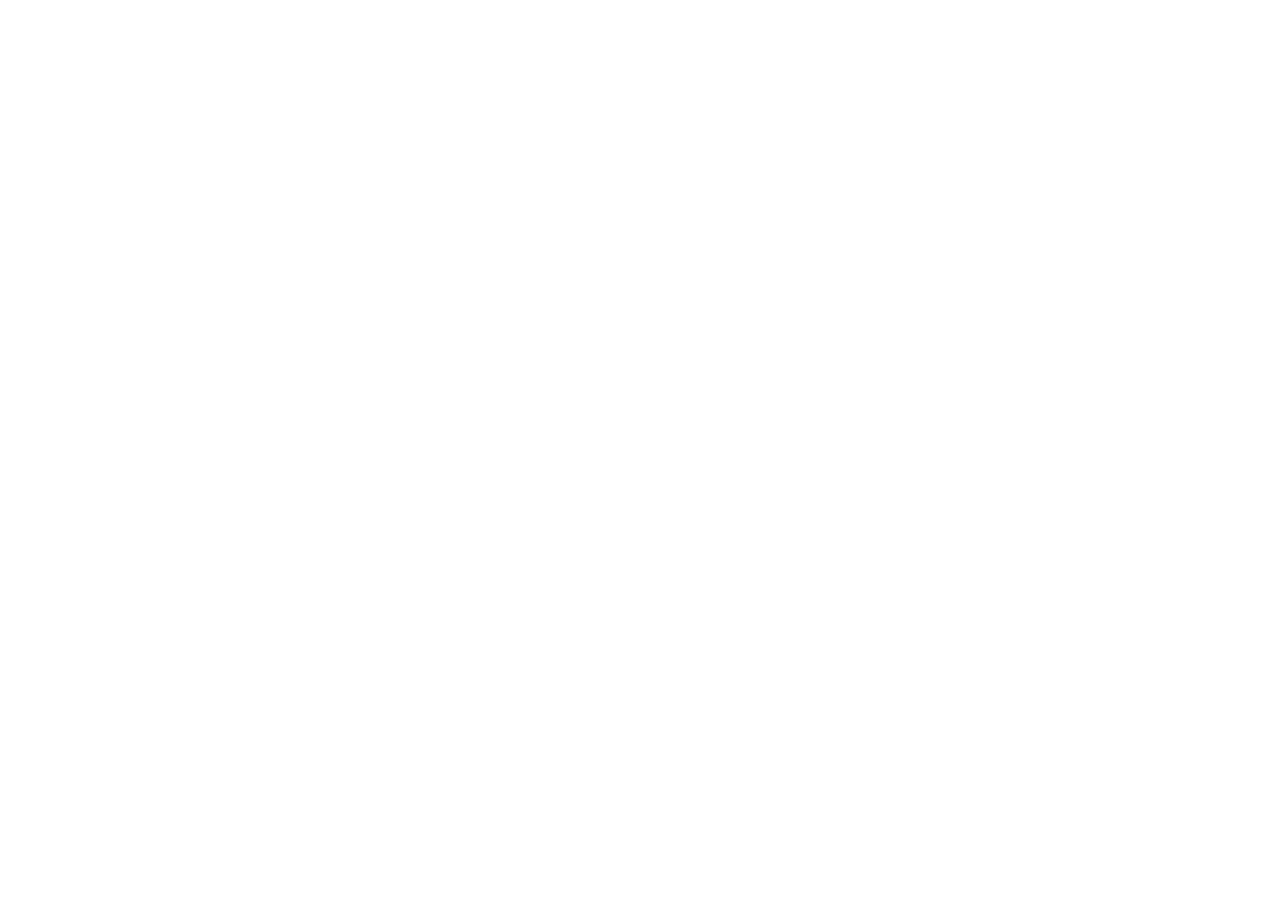
==== projeto-portifolio/index.html @ 774cf027 "update" ====
<!DOCTYPE html>
<html lang="pt-br">
<head>
   <meta charset="UTF-8">
   <meta http-equiv="X-UA-Compatible" content="IE=edge">
   <meta name="viewport" content="width=device-width, initial-scale=1.0">
   <title>Portifolio</title>
</head>
<body>
   <header></header>
   
</body>
</html>
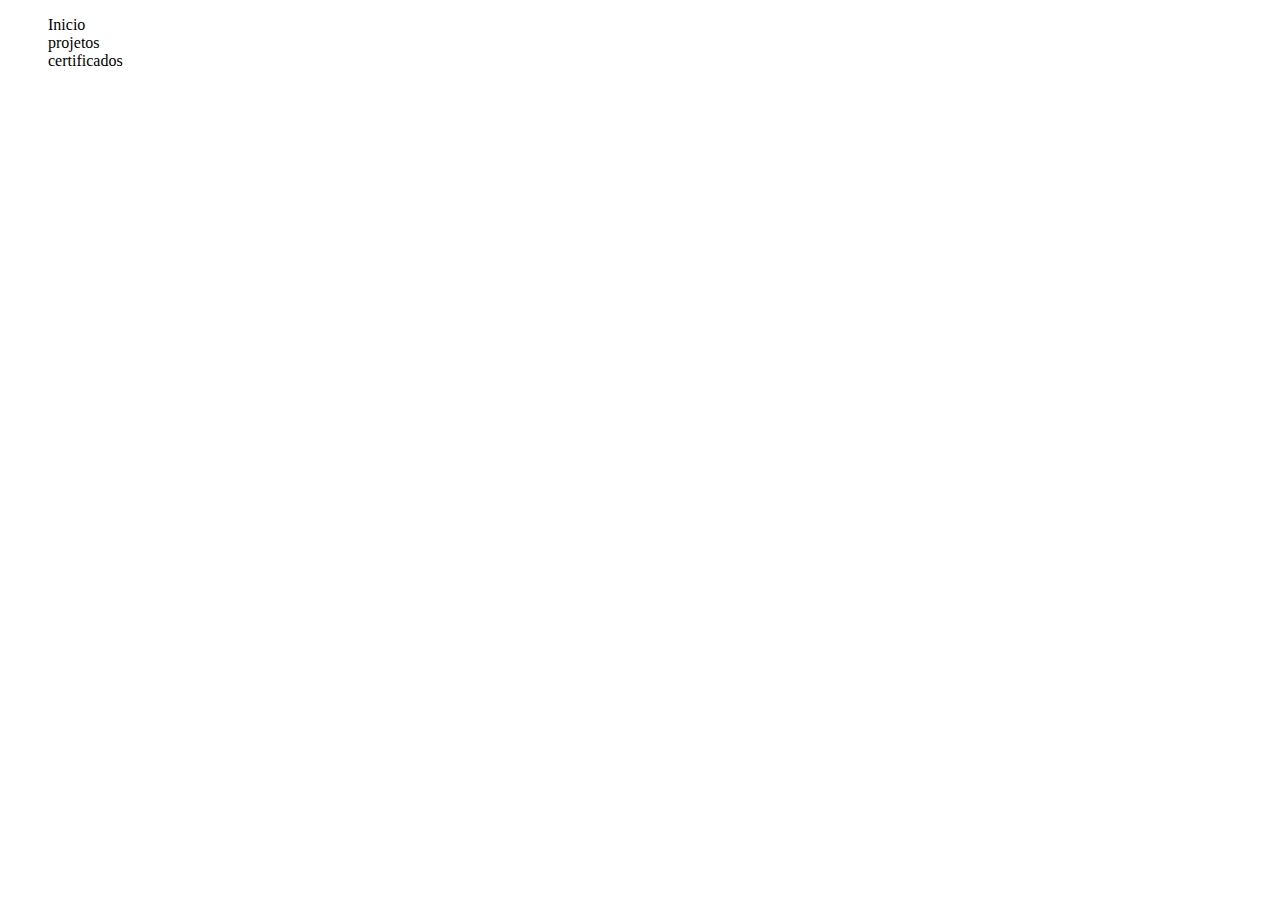
==== commit 38f0b553: "update" ====
--- a/projeto-portifolio/index.html
+++ b/projeto-portifolio/index.html
@@ -5,9 +5,18 @@
    <meta http-equiv="X-UA-Compatible" content="IE=edge">
    <meta name="viewport" content="width=device-width, initial-scale=1.0">
    <title>Portifolio</title>
+   <link rel="stylesheet" href="style.css">
 </head>
 <body>
-   <header></header>
+   <header>
+      <nav>
+         <ul type="none">
+            <li>Inicio</li>
+            <li>projetos</li>
+            <li>certificados</li>
+         </ul>
+      </nav>
+   </header>
    
 </body>
 </html>--- a/projeto-portifolio/style.css
+++ b/projeto-portifolio/style.css
@@ -0,0 +1,3 @@
+nav > ul{
+   
+}